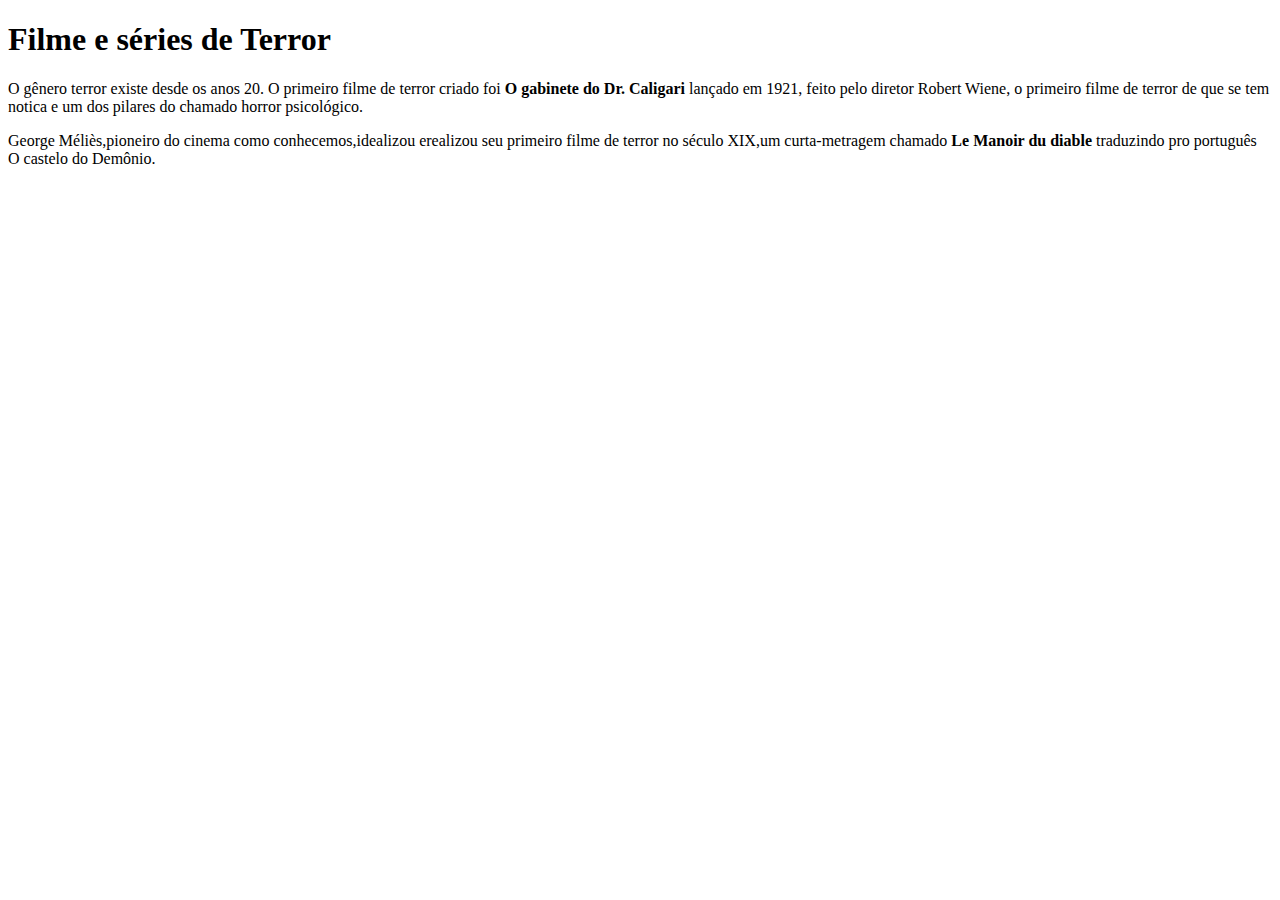
==== malu.html @ 42e06ba5 "Add files via upload" ====
<!DOCTYPE html>
<html lang="pt-br">
<head>
    <meta charset="UTF-8">
    <meta http-equiv="X-UA-Compatible" content="IE=edge">
    <meta name="viewport" content="width=device-width, initial-scale=1.0">
    <title>Document</title>
</head>

<body>

<h1> Filme e séries de Terror </h1> 
<p> O gênero terror existe desde os anos 20. O primeiro filme de terror criado foi <strong> O gabinete do Dr. Caligari</strong> lançado em 1921, feito pelo diretor Robert Wiene, o primeiro filme de terror de que se tem notica e um dos pilares do chamado horror psicológico.</p>
<p> George Méliès,pioneiro do cinema como conhecemos,idealizou erealizou seu primeiro filme de terror no século XIX,um curta-metragem chamado <strong> Le Manoir du diable </strong> traduzindo pro português O castelo do Demônio.</p>


</body>
</html>
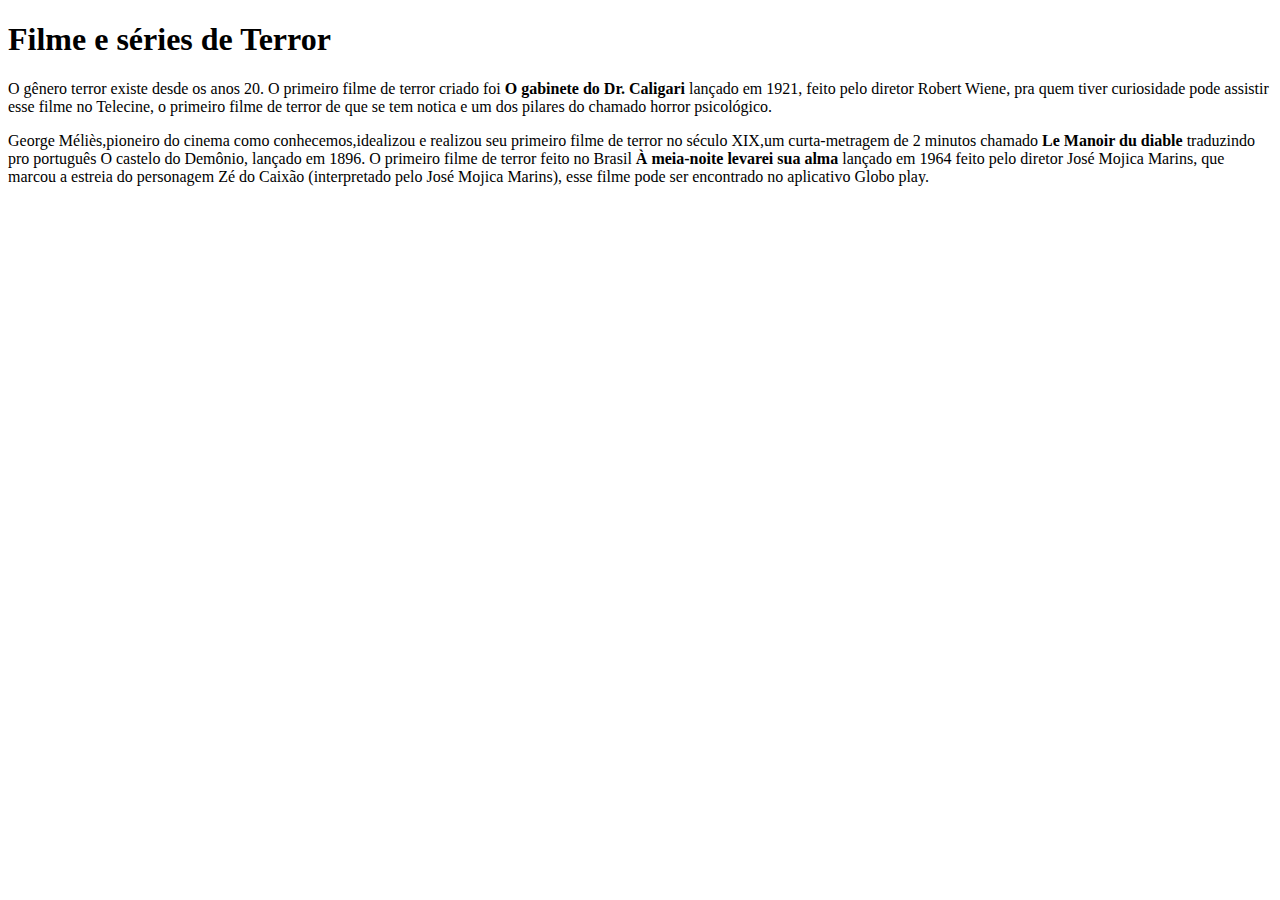
==== commit 2efd0e70: "Add files via upload" ====
--- a/malu.html
+++ b/malu.html
@@ -1,18 +1,18 @@
-<!DOCTYPE html>
-<html lang="pt-br">
-<head>
-    <meta charset="UTF-8">
-    <meta http-equiv="X-UA-Compatible" content="IE=edge">
-    <meta name="viewport" content="width=device-width, initial-scale=1.0">
-    <title>Document</title>
-</head>
-
-<body>
-
-<h1> Filme e séries de Terror </h1> 
-<p> O gênero terror existe desde os anos 20. O primeiro filme de terror criado foi <strong> O gabinete do Dr. Caligari</strong> lançado em 1921, feito pelo diretor Robert Wiene, o primeiro filme de terror de que se tem notica e um dos pilares do chamado horror psicológico.</p>
-<p> George Méliès,pioneiro do cinema como conhecemos,idealizou erealizou seu primeiro filme de terror no século XIX,um curta-metragem chamado <strong> Le Manoir du diable </strong> traduzindo pro português O castelo do Demônio.</p>
-
-
-</body>
+<!DOCTYPE html>
+<html lang="pt-br">
+<head>
+    <meta charset="UTF-8">
+    <meta http-equiv="X-UA-Compatible" content="IE=edge">
+    <meta name="viewport" content="width=device-width, initial-scale=1.0">
+    <title>Document</title>
+</head>
+
+<body>
+
+<h1> Filme e séries de Terror </h1> 
+<p> O gênero terror existe desde os anos 20. O primeiro filme de terror criado foi <strong> O gabinete do Dr. Caligari</strong> lançado em 1921, feito pelo diretor Robert Wiene, pra quem tiver curiosidade pode assistir esse filme no Telecine, o primeiro filme de terror de que se tem notica e um dos pilares do chamado horror psicológico.</p>
+<p> George Méliès,pioneiro do cinema como conhecemos,idealizou e realizou seu primeiro filme de terror no século XIX,um curta-metragem de 2 minutos chamado <strong> Le Manoir du diable </strong> traduzindo pro português O castelo do Demônio, lançado em 1896. O primeiro filme de terror feito no Brasil <strong>À meia-noite levarei sua alma</strong> lançado em 1964 feito pelo diretor José Mojica Marins, que marcou a estreia do personagem Zé do Caixão (interpretado pelo José Mojica Marins), esse filme pode ser encontrado no aplicativo Globo play. </p>
+
+
+</body>
 </html>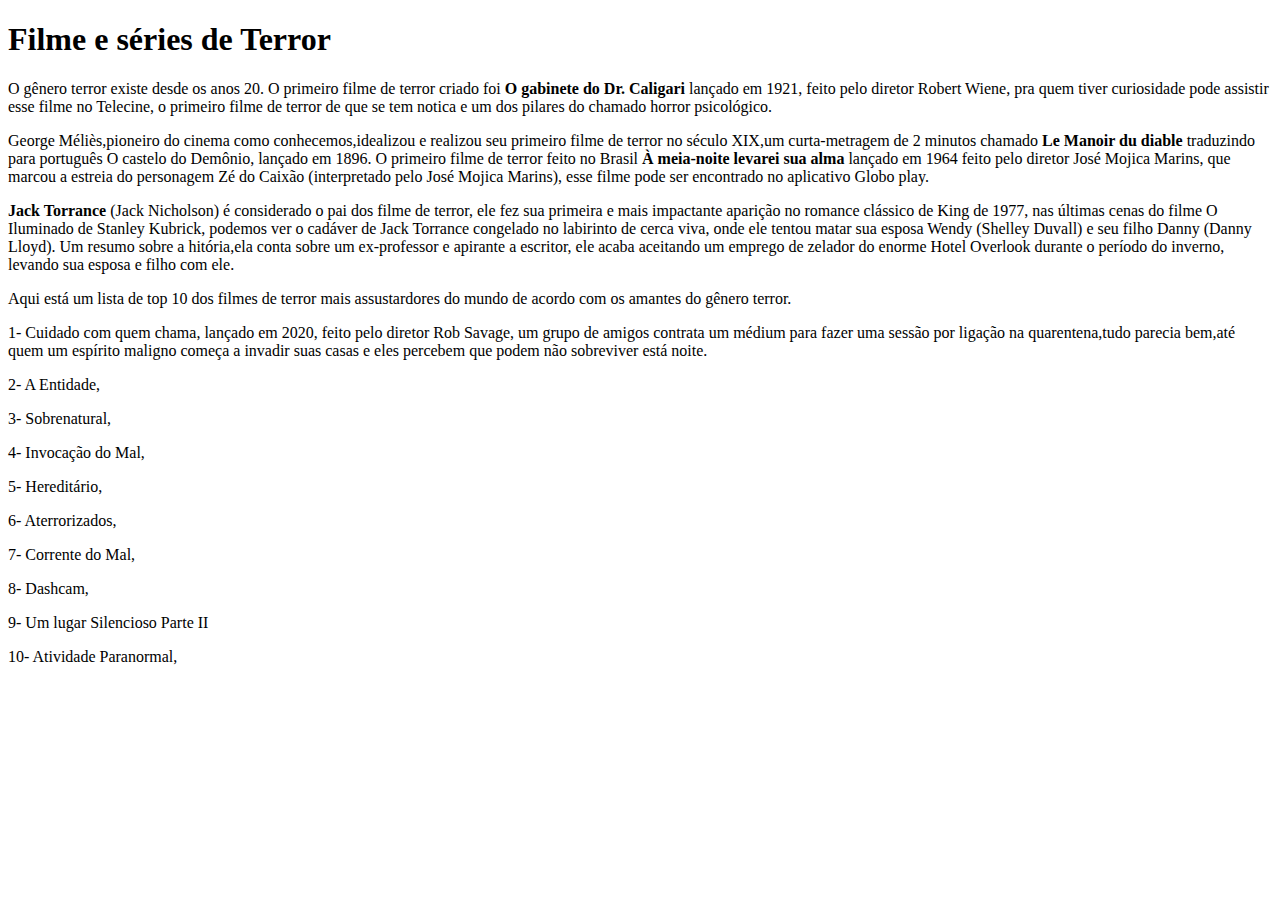
==== commit 7662bb22: "Add files via upload" ====
--- a/malu.html
+++ b/malu.html
@@ -11,8 +11,18 @@
 
 <h1> Filme e séries de Terror </h1> 
 <p> O gênero terror existe desde os anos 20. O primeiro filme de terror criado foi <strong> O gabinete do Dr. Caligari</strong> lançado em 1921, feito pelo diretor Robert Wiene, pra quem tiver curiosidade pode assistir esse filme no Telecine, o primeiro filme de terror de que se tem notica e um dos pilares do chamado horror psicológico.</p>
-<p> George Méliès,pioneiro do cinema como conhecemos,idealizou e realizou seu primeiro filme de terror no século XIX,um curta-metragem de 2 minutos chamado <strong> Le Manoir du diable </strong> traduzindo pro português O castelo do Demônio, lançado em 1896. O primeiro filme de terror feito no Brasil <strong>À meia-noite levarei sua alma</strong> lançado em 1964 feito pelo diretor José Mojica Marins, que marcou a estreia do personagem Zé do Caixão (interpretado pelo José Mojica Marins), esse filme pode ser encontrado no aplicativo Globo play. </p>
-
-
+<p> George Méliès,pioneiro do cinema como conhecemos,idealizou e realizou seu primeiro filme de terror no século XIX,um curta-metragem de 2 minutos chamado <strong> Le Manoir du diable </strong> traduzindo para português O castelo do Demônio, lançado em 1896. O primeiro filme de terror feito no Brasil <strong>À meia-noite levarei sua alma</strong> lançado em 1964 feito pelo diretor José Mojica Marins, que marcou a estreia do personagem Zé do Caixão (interpretado pelo José Mojica Marins), esse filme pode ser encontrado no aplicativo Globo play. </p>
+<p> <strong>Jack Torrance</strong> (Jack Nicholson) é considerado o pai dos filme de terror, ele fez sua primeira e mais impactante aparição no romance clássico de King de 1977, nas últimas cenas do filme O Iluminado de Stanley Kubrick, podemos ver o cadáver de Jack Torrance congelado no labirinto de cerca viva, onde ele tentou matar sua esposa Wendy (Shelley Duvall) e seu filho Danny (Danny Lloyd). Um resumo sobre a hitória,ela conta sobre um ex-professor e apirante a escritor, ele acaba aceitando um emprego de zelador do enorme Hotel Overlook durante o período do inverno, levando sua esposa e filho com ele.</p>
+<p>Aqui está um lista de top 10 dos filmes de terror mais assustardores do mundo de acordo com os amantes do gênero terror.</p>
+<p>1- Cuidado com quem chama, lançado em 2020, feito pelo diretor Rob Savage, um grupo de amigos contrata um médium para fazer uma sessão por ligação na quarentena,tudo parecia bem,até quem um espírito maligno começa a invadir suas casas e eles percebem que podem não sobreviver está noite.</p>
+<p>2- A Entidade, </p>
+<p>3- Sobrenatural,</p>
+<p>4- Invocação do Mal,</p>
+<p>5- Hereditário,</p>
+<p>6- Aterrorizados,</p>
+<p>7- Corrente do Mal,</p>
+<p>8- Dashcam, </p>
+<p>9- Um lugar Silencioso Parte II</p>
+<p>10- Atividade Paranormal,</p>
 </body>
 </html>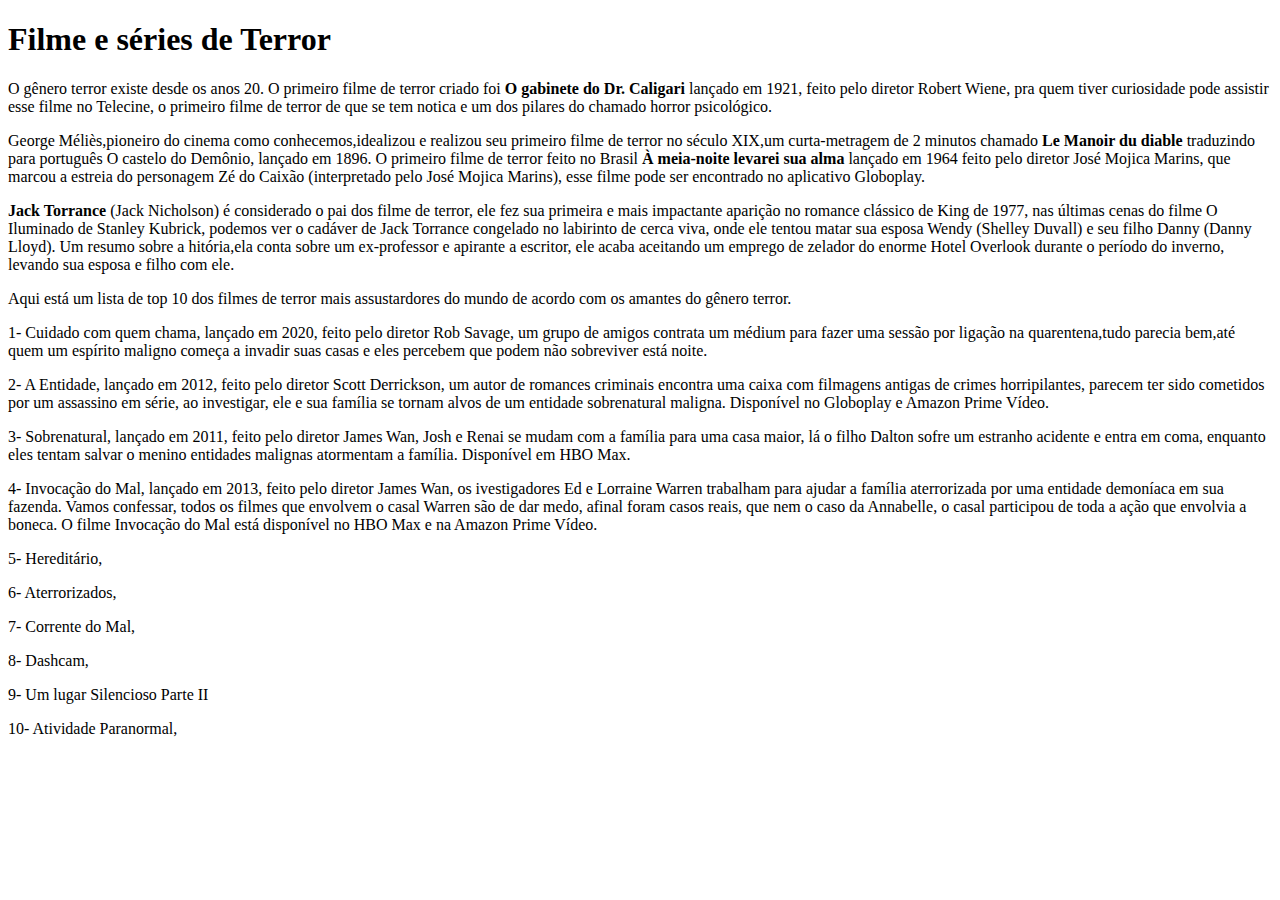
==== commit ca2f5679: "Add files via upload" ====
--- a/malu.html
+++ b/malu.html
@@ -11,14 +11,14 @@
 
 <h1> Filme e séries de Terror </h1> 
 <p> O gênero terror existe desde os anos 20. O primeiro filme de terror criado foi <strong> O gabinete do Dr. Caligari</strong> lançado em 1921, feito pelo diretor Robert Wiene, pra quem tiver curiosidade pode assistir esse filme no Telecine, o primeiro filme de terror de que se tem notica e um dos pilares do chamado horror psicológico.</p>
-<p> George Méliès,pioneiro do cinema como conhecemos,idealizou e realizou seu primeiro filme de terror no século XIX,um curta-metragem de 2 minutos chamado <strong> Le Manoir du diable </strong> traduzindo para português O castelo do Demônio, lançado em 1896. O primeiro filme de terror feito no Brasil <strong>À meia-noite levarei sua alma</strong> lançado em 1964 feito pelo diretor José Mojica Marins, que marcou a estreia do personagem Zé do Caixão (interpretado pelo José Mojica Marins), esse filme pode ser encontrado no aplicativo Globo play. </p>
+<p> George Méliès,pioneiro do cinema como conhecemos,idealizou e realizou seu primeiro filme de terror no século XIX,um curta-metragem de 2 minutos chamado <strong> Le Manoir du diable </strong> traduzindo para português O castelo do Demônio, lançado em 1896. O primeiro filme de terror feito no Brasil <strong>À meia-noite levarei sua alma</strong> lançado em 1964 feito pelo diretor José Mojica Marins, que marcou a estreia do personagem Zé do Caixão (interpretado pelo José Mojica Marins), esse filme pode ser encontrado no aplicativo Globoplay. </p>
 <p> <strong>Jack Torrance</strong> (Jack Nicholson) é considerado o pai dos filme de terror, ele fez sua primeira e mais impactante aparição no romance clássico de King de 1977, nas últimas cenas do filme O Iluminado de Stanley Kubrick, podemos ver o cadáver de Jack Torrance congelado no labirinto de cerca viva, onde ele tentou matar sua esposa Wendy (Shelley Duvall) e seu filho Danny (Danny Lloyd). Um resumo sobre a hitória,ela conta sobre um ex-professor e apirante a escritor, ele acaba aceitando um emprego de zelador do enorme Hotel Overlook durante o período do inverno, levando sua esposa e filho com ele.</p>
 <p>Aqui está um lista de top 10 dos filmes de terror mais assustardores do mundo de acordo com os amantes do gênero terror.</p>
 <p>1- Cuidado com quem chama, lançado em 2020, feito pelo diretor Rob Savage, um grupo de amigos contrata um médium para fazer uma sessão por ligação na quarentena,tudo parecia bem,até quem um espírito maligno começa a invadir suas casas e eles percebem que podem não sobreviver está noite.</p>
-<p>2- A Entidade, </p>
-<p>3- Sobrenatural,</p>
-<p>4- Invocação do Mal,</p>
-<p>5- Hereditário,</p>
+<p>2- A Entidade, lançado em 2012, feito pelo diretor Scott Derrickson, um autor de romances criminais encontra uma caixa com filmagens antigas de crimes horripilantes, parecem ter sido cometidos por um assassino em série, ao investigar, ele e sua família se tornam alvos de um entidade sobrenatural maligna. Disponível no Globoplay e Amazon Prime Vídeo.</p>
+<p>3- Sobrenatural, lançado em 2011, feito pelo diretor James Wan, Josh e Renai se mudam com a família para uma casa maior, lá o filho Dalton sofre um estranho acidente e entra em coma, enquanto eles tentam salvar o menino entidades malignas atormentam a família. Disponível em HBO Max.</p>
+<p>4- Invocação do Mal, lançado em 2013, feito pelo diretor James Wan, os ivestigadores Ed e Lorraine Warren trabalham para ajudar a família aterrorizada por uma entidade demoníaca em sua fazenda. Vamos confessar, todos os filmes que envolvem o casal Warren são de dar medo, afinal foram casos reais, que nem o caso da Annabelle, o casal participou de toda a ação que envolvia a boneca. O filme Invocação do Mal está disponível no HBO Max e na Amazon Prime Vídeo.</p>
+<p>5- Hereditário, </p>
 <p>6- Aterrorizados,</p>
 <p>7- Corrente do Mal,</p>
 <p>8- Dashcam, </p>
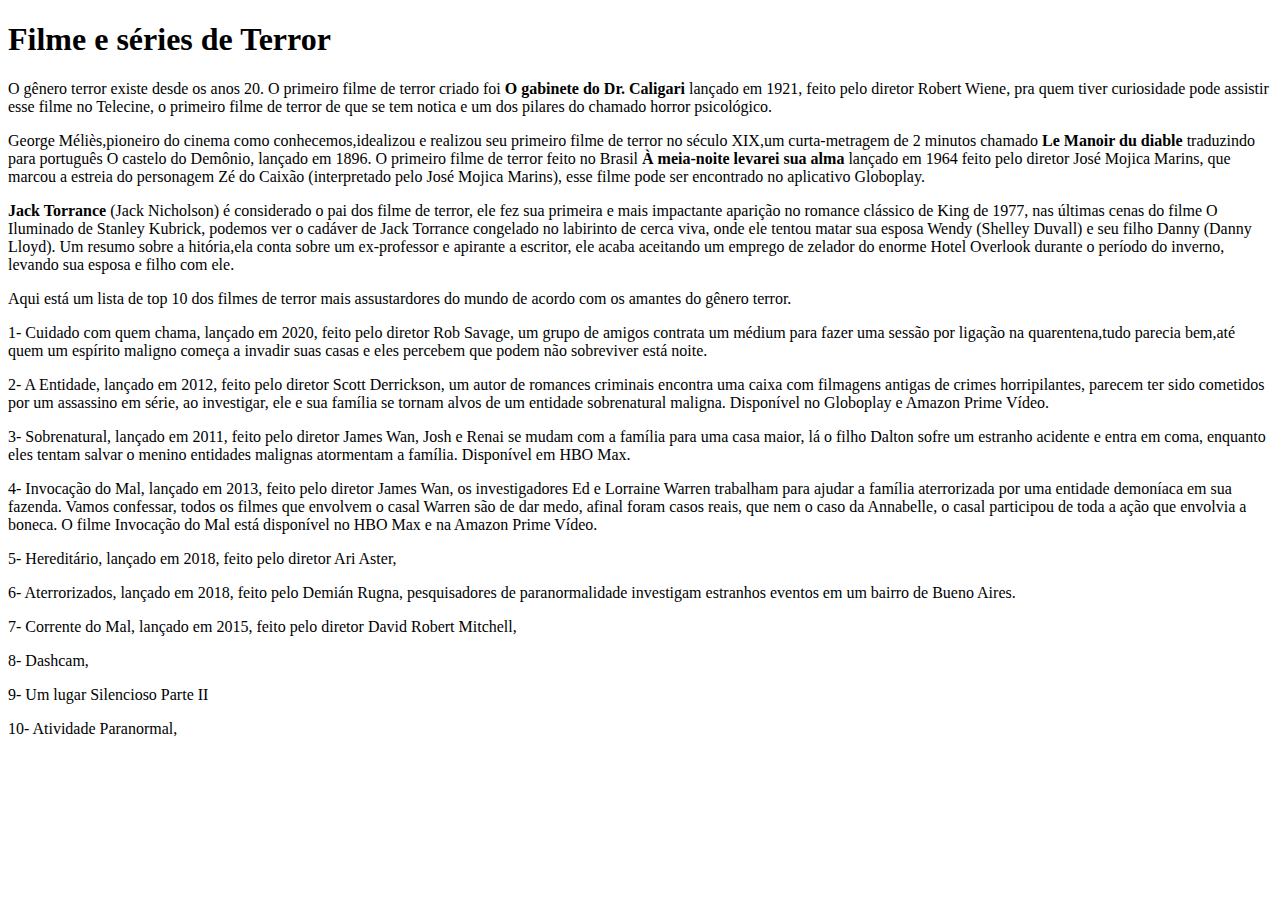
==== commit 1ce622a5: "Add files via upload" ====
--- a/malu.html
+++ b/malu.html
@@ -1,28 +1,30 @@
-<!DOCTYPE html>
-<html lang="pt-br">
-<head>
-    <meta charset="UTF-8">
-    <meta http-equiv="X-UA-Compatible" content="IE=edge">
-    <meta name="viewport" content="width=device-width, initial-scale=1.0">
-    <title>Document</title>
-</head>
-
-<body>
-
-<h1> Filme e séries de Terror </h1> 
-<p> O gênero terror existe desde os anos 20. O primeiro filme de terror criado foi <strong> O gabinete do Dr. Caligari</strong> lançado em 1921, feito pelo diretor Robert Wiene, pra quem tiver curiosidade pode assistir esse filme no Telecine, o primeiro filme de terror de que se tem notica e um dos pilares do chamado horror psicológico.</p>
-<p> George Méliès,pioneiro do cinema como conhecemos,idealizou e realizou seu primeiro filme de terror no século XIX,um curta-metragem de 2 minutos chamado <strong> Le Manoir du diable </strong> traduzindo para português O castelo do Demônio, lançado em 1896. O primeiro filme de terror feito no Brasil <strong>À meia-noite levarei sua alma</strong> lançado em 1964 feito pelo diretor José Mojica Marins, que marcou a estreia do personagem Zé do Caixão (interpretado pelo José Mojica Marins), esse filme pode ser encontrado no aplicativo Globoplay. </p>
-<p> <strong>Jack Torrance</strong> (Jack Nicholson) é considerado o pai dos filme de terror, ele fez sua primeira e mais impactante aparição no romance clássico de King de 1977, nas últimas cenas do filme O Iluminado de Stanley Kubrick, podemos ver o cadáver de Jack Torrance congelado no labirinto de cerca viva, onde ele tentou matar sua esposa Wendy (Shelley Duvall) e seu filho Danny (Danny Lloyd). Um resumo sobre a hitória,ela conta sobre um ex-professor e apirante a escritor, ele acaba aceitando um emprego de zelador do enorme Hotel Overlook durante o período do inverno, levando sua esposa e filho com ele.</p>
-<p>Aqui está um lista de top 10 dos filmes de terror mais assustardores do mundo de acordo com os amantes do gênero terror.</p>
-<p>1- Cuidado com quem chama, lançado em 2020, feito pelo diretor Rob Savage, um grupo de amigos contrata um médium para fazer uma sessão por ligação na quarentena,tudo parecia bem,até quem um espírito maligno começa a invadir suas casas e eles percebem que podem não sobreviver está noite.</p>
-<p>2- A Entidade, lançado em 2012, feito pelo diretor Scott Derrickson, um autor de romances criminais encontra uma caixa com filmagens antigas de crimes horripilantes, parecem ter sido cometidos por um assassino em série, ao investigar, ele e sua família se tornam alvos de um entidade sobrenatural maligna. Disponível no Globoplay e Amazon Prime Vídeo.</p>
-<p>3- Sobrenatural, lançado em 2011, feito pelo diretor James Wan, Josh e Renai se mudam com a família para uma casa maior, lá o filho Dalton sofre um estranho acidente e entra em coma, enquanto eles tentam salvar o menino entidades malignas atormentam a família. Disponível em HBO Max.</p>
-<p>4- Invocação do Mal, lançado em 2013, feito pelo diretor James Wan, os ivestigadores Ed e Lorraine Warren trabalham para ajudar a família aterrorizada por uma entidade demoníaca em sua fazenda. Vamos confessar, todos os filmes que envolvem o casal Warren são de dar medo, afinal foram casos reais, que nem o caso da Annabelle, o casal participou de toda a ação que envolvia a boneca. O filme Invocação do Mal está disponível no HBO Max e na Amazon Prime Vídeo.</p>
-<p>5- Hereditário, </p>
-<p>6- Aterrorizados,</p>
-<p>7- Corrente do Mal,</p>
-<p>8- Dashcam, </p>
-<p>9- Um lugar Silencioso Parte II</p>
-<p>10- Atividade Paranormal,</p>
-</body>
+<!DOCTYPE html>
+<html lang="pt-br">
+<head>
+    <meta charset="UTF-8">
+    <meta http-equiv="X-UA-Compatible" content="IE=edge">
+    <meta name="viewport" content="width=device-width, initial-scale=1.0">
+    <title>Document</title>
+</head>
+
+<body>
+
+    <h1> Filme e séries de Terror </h1> 
+    
+    <p> O gênero terror existe desde os anos 20. O primeiro filme de terror criado foi <strong> O gabinete do Dr. Caligari</strong> lançado em 1921, feito pelo diretor Robert Wiene, pra quem tiver curiosidade pode assistir esse filme no Telecine, o primeiro filme de terror de que se tem notica e um dos pilares do chamado horror psicológico.</p>
+    <p> George Méliès,pioneiro do cinema como conhecemos,idealizou e realizou seu primeiro filme de terror no século XIX,um curta-metragem de 2 minutos chamado <strong> Le Manoir du diable </strong> traduzindo para português O castelo do Demônio, lançado em 1896. O primeiro filme de terror feito no Brasil <strong>À meia-noite levarei sua alma</strong> lançado em 1964 feito pelo diretor José Mojica Marins, que marcou a estreia do personagem Zé do Caixão (interpretado pelo José Mojica Marins), esse filme pode ser encontrado no aplicativo Globoplay. </p>
+    <p> <strong>Jack Torrance</strong> (Jack Nicholson) é considerado o pai dos filme de terror, ele fez sua primeira e mais impactante aparição no romance clássico de King de 1977, nas últimas cenas do filme O Iluminado de Stanley Kubrick, podemos ver o cadáver de Jack Torrance congelado no labirinto de cerca viva, onde ele tentou matar sua esposa Wendy (Shelley Duvall) e seu filho Danny (Danny Lloyd). Um resumo sobre a hitória,ela conta sobre um ex-professor e apirante a escritor, ele acaba aceitando um emprego de zelador do enorme Hotel Overlook durante o período do inverno, levando sua esposa e filho com ele.</p>
+    <p>Aqui está um lista de top 10 dos filmes de terror mais assustardores do mundo de acordo com os amantes do gênero terror.</p>
+    <p>1- Cuidado com quem chama, lançado em 2020, feito pelo diretor Rob Savage, um grupo de amigos contrata um médium para fazer uma sessão por ligação na quarentena,tudo parecia bem,até quem um espírito maligno começa a invadir suas casas e eles percebem que podem não sobreviver está noite.</p>
+    <p>2- A Entidade, lançado em 2012, feito pelo diretor Scott Derrickson, um autor de romances criminais encontra uma caixa com filmagens antigas de crimes horripilantes, parecem ter sido cometidos por um assassino em série, ao investigar, ele e sua família se tornam alvos de um entidade sobrenatural maligna. Disponível no Globoplay e Amazon Prime Vídeo.</p>
+    <p>3- Sobrenatural, lançado em 2011, feito pelo diretor James Wan, Josh e Renai se mudam com a família para uma casa maior, lá o filho Dalton sofre um estranho acidente e entra em coma, enquanto eles tentam salvar o menino entidades malignas atormentam a família. Disponível em HBO Max.</p>
+    <p>4- Invocação do Mal, lançado em 2013, feito pelo diretor James Wan, os investigadores Ed e Lorraine Warren trabalham para ajudar a família aterrorizada por uma entidade demoníaca em sua fazenda. Vamos confessar, todos os filmes que envolvem o casal Warren são de dar medo, afinal foram casos reais, que nem o caso da Annabelle, o casal participou de toda a ação que envolvia a boneca. O filme Invocação do Mal está disponível no HBO Max e na Amazon Prime Vídeo.</p>
+    <p>5- Hereditário, lançado em 2018, feito pelo diretor Ari Aster,  </p>
+    <p>6- Aterrorizados, lançado em 2018, feito pelo Demián Rugna, pesquisadores de paranormalidade investigam estranhos eventos em um bairro de Bueno Aires.</p>
+    <p>7- Corrente do Mal, lançado em 2015, feito pelo diretor David Robert Mitchell, </p>
+    <p>8- Dashcam, </p>
+    <p>9- Um lugar Silencioso Parte II</p>
+    <p>10- Atividade Paranormal,</p>
+
+</body>
 </html>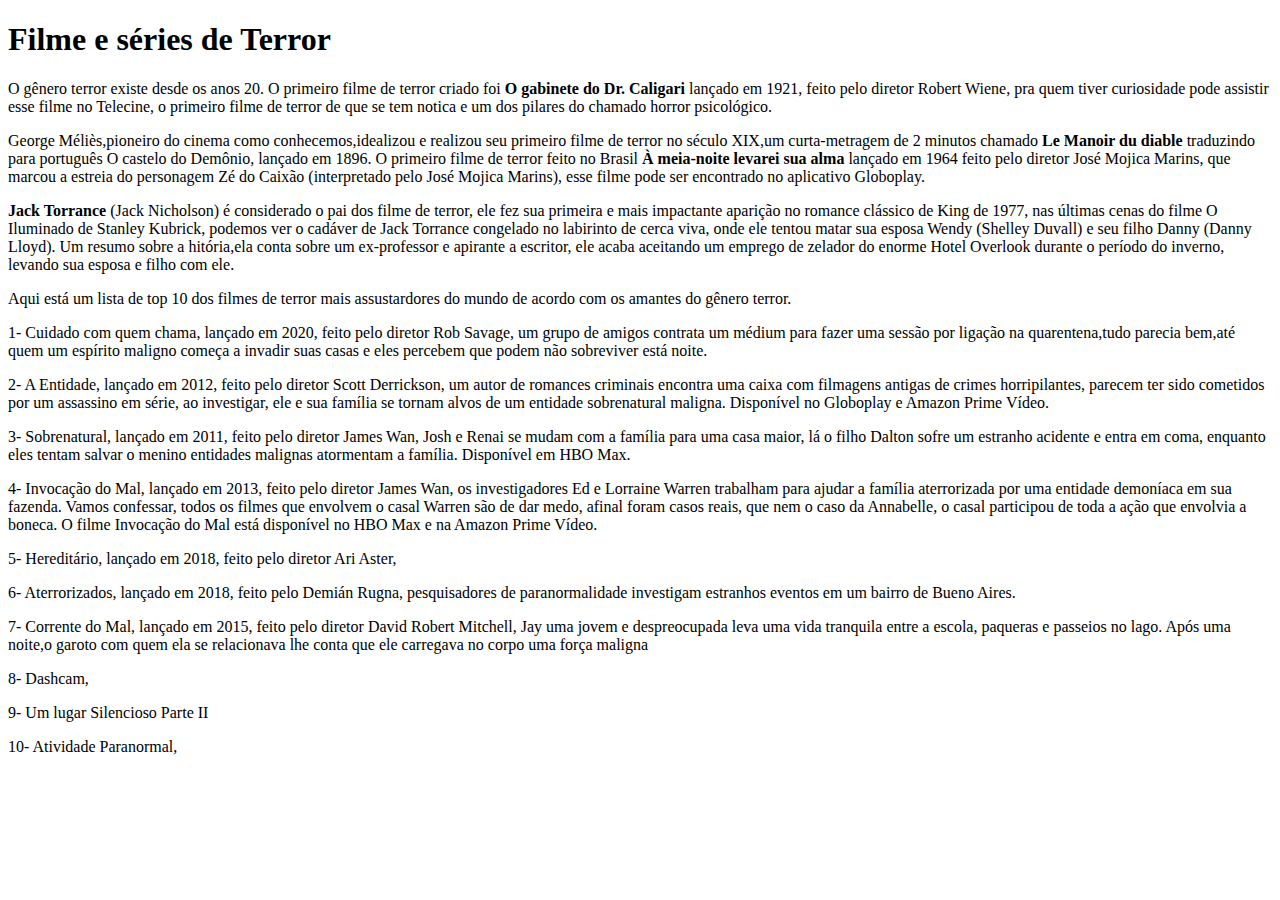
==== commit 24c61210: "Add files via upload" ====
--- a/malu.html
+++ b/malu.html
@@ -21,10 +21,11 @@
     <p>4- Invocação do Mal, lançado em 2013, feito pelo diretor James Wan, os investigadores Ed e Lorraine Warren trabalham para ajudar a família aterrorizada por uma entidade demoníaca em sua fazenda. Vamos confessar, todos os filmes que envolvem o casal Warren são de dar medo, afinal foram casos reais, que nem o caso da Annabelle, o casal participou de toda a ação que envolvia a boneca. O filme Invocação do Mal está disponível no HBO Max e na Amazon Prime Vídeo.</p>
     <p>5- Hereditário, lançado em 2018, feito pelo diretor Ari Aster,  </p>
     <p>6- Aterrorizados, lançado em 2018, feito pelo Demián Rugna, pesquisadores de paranormalidade investigam estranhos eventos em um bairro de Bueno Aires.</p>
-    <p>7- Corrente do Mal, lançado em 2015, feito pelo diretor David Robert Mitchell, </p>
+    <p>7- Corrente do Mal, lançado em 2015, feito pelo diretor David Robert Mitchell, Jay uma jovem e despreocupada leva uma vida tranquila entre a escola, paqueras e passeios no lago. Após uma noite,o garoto com quem ela se relacionava lhe conta que ele carregava no corpo uma força maligna</p>
     <p>8- Dashcam, </p>
     <p>9- Um lugar Silencioso Parte II</p>
     <p>10- Atividade Paranormal,</p>
+     <img src=""
 
 </body>
 </html>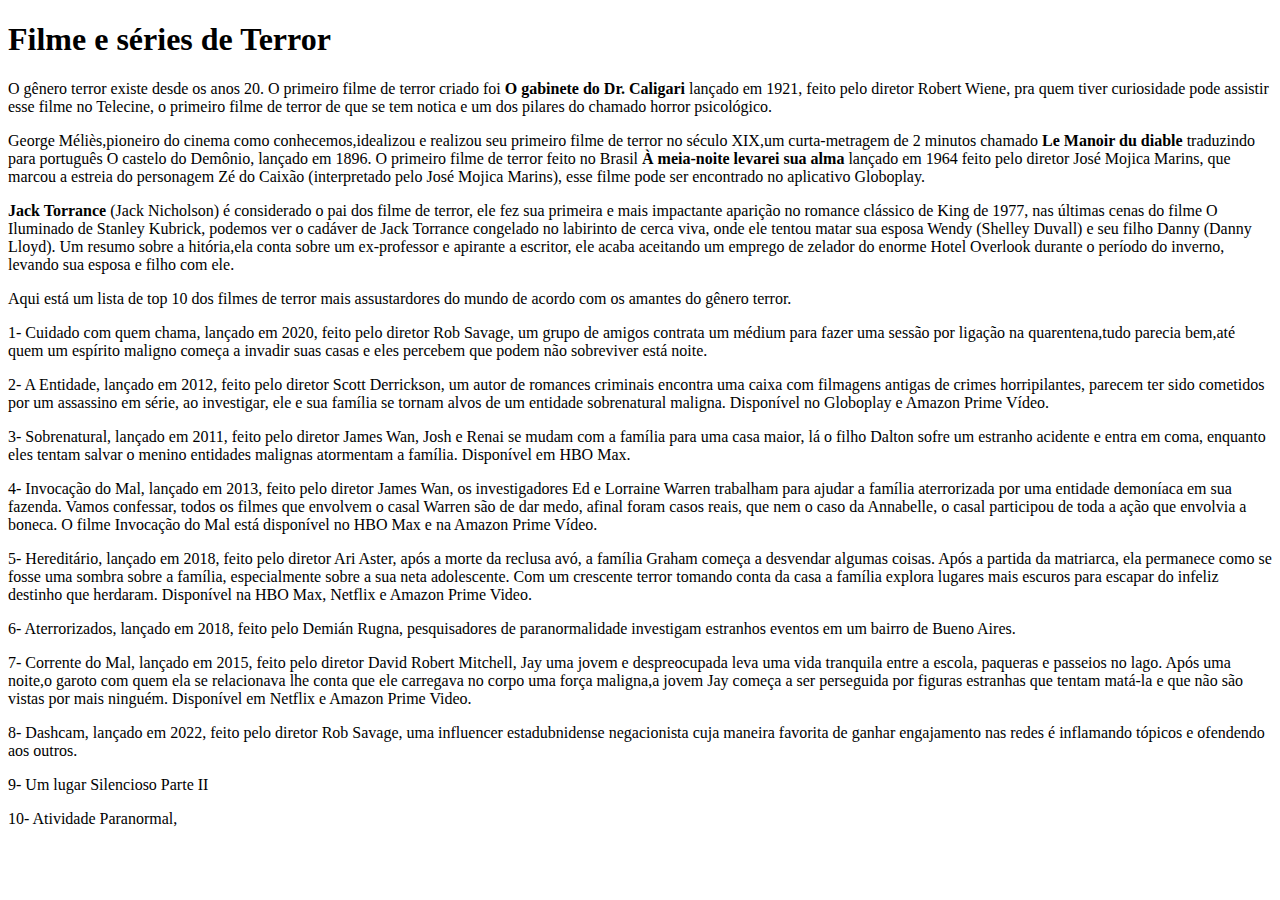
==== commit 4e946e25: "Add files via upload" ====
--- a/malu.html
+++ b/malu.html
@@ -19,13 +19,12 @@
     <p>2- A Entidade, lançado em 2012, feito pelo diretor Scott Derrickson, um autor de romances criminais encontra uma caixa com filmagens antigas de crimes horripilantes, parecem ter sido cometidos por um assassino em série, ao investigar, ele e sua família se tornam alvos de um entidade sobrenatural maligna. Disponível no Globoplay e Amazon Prime Vídeo.</p>
     <p>3- Sobrenatural, lançado em 2011, feito pelo diretor James Wan, Josh e Renai se mudam com a família para uma casa maior, lá o filho Dalton sofre um estranho acidente e entra em coma, enquanto eles tentam salvar o menino entidades malignas atormentam a família. Disponível em HBO Max.</p>
     <p>4- Invocação do Mal, lançado em 2013, feito pelo diretor James Wan, os investigadores Ed e Lorraine Warren trabalham para ajudar a família aterrorizada por uma entidade demoníaca em sua fazenda. Vamos confessar, todos os filmes que envolvem o casal Warren são de dar medo, afinal foram casos reais, que nem o caso da Annabelle, o casal participou de toda a ação que envolvia a boneca. O filme Invocação do Mal está disponível no HBO Max e na Amazon Prime Vídeo.</p>
-    <p>5- Hereditário, lançado em 2018, feito pelo diretor Ari Aster,  </p>
+    <p>5- Hereditário, lançado em 2018, feito pelo diretor Ari Aster, após a morte da reclusa avó, a família Graham começa a desvendar algumas coisas. Após a partida da matriarca, ela permanece como se fosse uma sombra sobre a família, especialmente sobre a sua neta adolescente. Com um crescente terror tomando conta da casa a família explora lugares mais escuros para escapar do infeliz destinho que herdaram. Disponível na HBO Max, Netflix e Amazon Prime Video.</p>
     <p>6- Aterrorizados, lançado em 2018, feito pelo Demián Rugna, pesquisadores de paranormalidade investigam estranhos eventos em um bairro de Bueno Aires.</p>
-    <p>7- Corrente do Mal, lançado em 2015, feito pelo diretor David Robert Mitchell, Jay uma jovem e despreocupada leva uma vida tranquila entre a escola, paqueras e passeios no lago. Após uma noite,o garoto com quem ela se relacionava lhe conta que ele carregava no corpo uma força maligna</p>
-    <p>8- Dashcam, </p>
+    <p>7- Corrente do Mal, lançado em 2015, feito pelo diretor David Robert Mitchell, Jay uma jovem e despreocupada leva uma vida tranquila entre a escola, paqueras e passeios no lago. Após uma noite,o garoto com quem ela se relacionava lhe conta que ele carregava no corpo uma força maligna,a jovem Jay começa a ser perseguida por figuras estranhas que tentam matá-la e que não são vistas por mais ninguém. Disponível em Netflix e Amazon Prime Video.</p>
+    <p>8- Dashcam, lançado em 2022, feito pelo diretor Rob Savage, uma influencer estadubnidense negacionista cuja maneira favorita de ganhar engajamento nas redes é inflamando tópicos e ofendendo aos outros.</p>
     <p>9- Um lugar Silencioso Parte II</p>
     <p>10- Atividade Paranormal,</p>
-     <img src=""
-
+    
 </body>
 </html>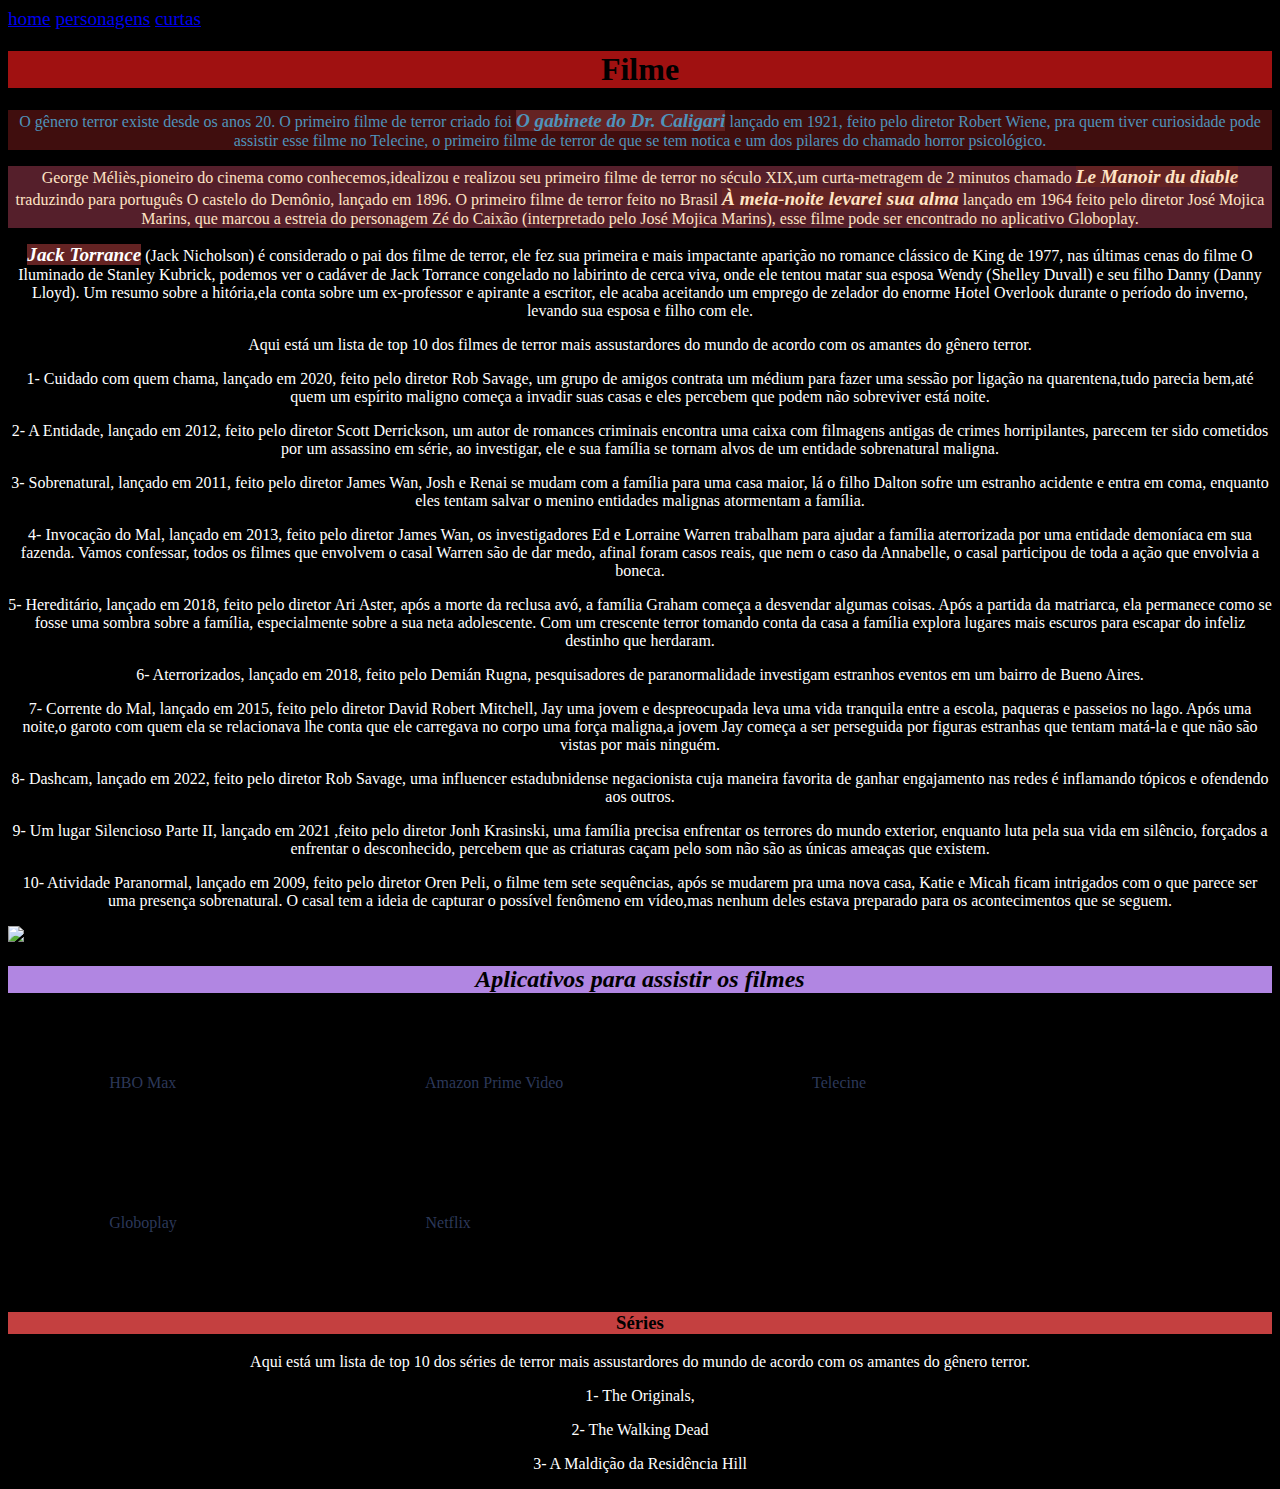
==== commit ccf02c29: "Add files via upload" ====
--- a/malu.html
+++ b/malu.html
@@ -4,27 +4,54 @@
     <meta charset="UTF-8">
     <meta http-equiv="X-UA-Compatible" content="IE=edge">
     <meta name="viewport" content="width=device-width, initial-scale=1.0">
-    <title>Document</title>
+    <title>título estrutural que aparece na aba do navegador</title>
+    <link rel="stylesheet" href="malu.css">
 </head>
 
-<body>
-
-    <h1> Filme e séries de Terror </h1> 
+<body> 
+    <header>
+    <nav>   
+    <a href="index.html">home</a>    
+    <a href="personagens.html">personagens</a>
+    <a href="https://youtu.be/k0poUY6B7aM?si=RXzkvDGMX_STdhTh">curtas</a>
+    </nav>  
+    </header>
     
-    <p> O gênero terror existe desde os anos 20. O primeiro filme de terror criado foi <strong> O gabinete do Dr. Caligari</strong> lançado em 1921, feito pelo diretor Robert Wiene, pra quem tiver curiosidade pode assistir esse filme no Telecine, o primeiro filme de terror de que se tem notica e um dos pilares do chamado horror psicológico.</p>
-    <p> George Méliès,pioneiro do cinema como conhecemos,idealizou e realizou seu primeiro filme de terror no século XIX,um curta-metragem de 2 minutos chamado <strong> Le Manoir du diable </strong> traduzindo para português O castelo do Demônio, lançado em 1896. O primeiro filme de terror feito no Brasil <strong>À meia-noite levarei sua alma</strong> lançado em 1964 feito pelo diretor José Mojica Marins, que marcou a estreia do personagem Zé do Caixão (interpretado pelo José Mojica Marins), esse filme pode ser encontrado no aplicativo Globoplay. </p>
+    <h1> Filme </h1> 
+    <p class="assassino"> O gênero terror existe desde os anos 20. O primeiro filme de terror criado foi <strong> O gabinete do Dr. Caligari</strong> lançado em 1921, feito pelo diretor Robert Wiene, pra quem tiver curiosidade pode assistir esse filme no Telecine, o primeiro filme de terror de que se tem notica e um dos pilares do chamado horror psicológico.</p>
+    <p class="facada"> George Méliès,pioneiro do cinema como conhecemos,idealizou e realizou seu primeiro filme de terror no século XIX,um curta-metragem de 2 minutos chamado <strong> Le Manoir du diable </strong> traduzindo para português O castelo do Demônio, lançado em 1896. O primeiro filme de terror feito no Brasil <strong>À meia-noite levarei sua alma</strong> lançado em 1964 feito pelo diretor José Mojica Marins, que marcou a estreia do personagem Zé do Caixão (interpretado pelo José Mojica Marins), esse filme pode ser encontrado no aplicativo Globoplay. </p>
     <p> <strong>Jack Torrance</strong> (Jack Nicholson) é considerado o pai dos filme de terror, ele fez sua primeira e mais impactante aparição no romance clássico de King de 1977, nas últimas cenas do filme O Iluminado de Stanley Kubrick, podemos ver o cadáver de Jack Torrance congelado no labirinto de cerca viva, onde ele tentou matar sua esposa Wendy (Shelley Duvall) e seu filho Danny (Danny Lloyd). Um resumo sobre a hitória,ela conta sobre um ex-professor e apirante a escritor, ele acaba aceitando um emprego de zelador do enorme Hotel Overlook durante o período do inverno, levando sua esposa e filho com ele.</p>
     <p>Aqui está um lista de top 10 dos filmes de terror mais assustardores do mundo de acordo com os amantes do gênero terror.</p>
     <p>1- Cuidado com quem chama, lançado em 2020, feito pelo diretor Rob Savage, um grupo de amigos contrata um médium para fazer uma sessão por ligação na quarentena,tudo parecia bem,até quem um espírito maligno começa a invadir suas casas e eles percebem que podem não sobreviver está noite.</p>
-    <p>2- A Entidade, lançado em 2012, feito pelo diretor Scott Derrickson, um autor de romances criminais encontra uma caixa com filmagens antigas de crimes horripilantes, parecem ter sido cometidos por um assassino em série, ao investigar, ele e sua família se tornam alvos de um entidade sobrenatural maligna. Disponível no Globoplay e Amazon Prime Vídeo.</p>
-    <p>3- Sobrenatural, lançado em 2011, feito pelo diretor James Wan, Josh e Renai se mudam com a família para uma casa maior, lá o filho Dalton sofre um estranho acidente e entra em coma, enquanto eles tentam salvar o menino entidades malignas atormentam a família. Disponível em HBO Max.</p>
-    <p>4- Invocação do Mal, lançado em 2013, feito pelo diretor James Wan, os investigadores Ed e Lorraine Warren trabalham para ajudar a família aterrorizada por uma entidade demoníaca em sua fazenda. Vamos confessar, todos os filmes que envolvem o casal Warren são de dar medo, afinal foram casos reais, que nem o caso da Annabelle, o casal participou de toda a ação que envolvia a boneca. O filme Invocação do Mal está disponível no HBO Max e na Amazon Prime Vídeo.</p>
-    <p>5- Hereditário, lançado em 2018, feito pelo diretor Ari Aster, após a morte da reclusa avó, a família Graham começa a desvendar algumas coisas. Após a partida da matriarca, ela permanece como se fosse uma sombra sobre a família, especialmente sobre a sua neta adolescente. Com um crescente terror tomando conta da casa a família explora lugares mais escuros para escapar do infeliz destinho que herdaram. Disponível na HBO Max, Netflix e Amazon Prime Video.</p>
+    <p>2- A Entidade, lançado em 2012, feito pelo diretor Scott Derrickson, um autor de romances criminais encontra uma caixa com filmagens antigas de crimes horripilantes, parecem ter sido cometidos por um assassino em série, ao investigar, ele e sua família se tornam alvos de um entidade sobrenatural maligna.</p>
+    <p>3- Sobrenatural, lançado em 2011, feito pelo diretor James Wan, Josh e Renai se mudam com a família para uma casa maior, lá o filho Dalton sofre um estranho acidente e entra em coma, enquanto eles tentam salvar o menino entidades malignas atormentam a família.</p>
+    <p>4- Invocação do Mal, lançado em 2013, feito pelo diretor James Wan, os investigadores Ed e Lorraine Warren trabalham para ajudar a família aterrorizada por uma entidade demoníaca em sua fazenda. Vamos confessar, todos os filmes que envolvem o casal Warren são de dar medo, afinal foram casos reais, que nem o caso da Annabelle, o casal participou de toda a ação que envolvia a boneca.</p>
+    <p>5- Hereditário, lançado em 2018, feito pelo diretor Ari Aster, após a morte da reclusa avó, a família Graham começa a desvendar algumas coisas. Após a partida da matriarca, ela permanece como se fosse uma sombra sobre a família, especialmente sobre a sua neta adolescente. Com um crescente terror tomando conta da casa a família explora lugares mais escuros para escapar do infeliz destinho que herdaram.</p>
     <p>6- Aterrorizados, lançado em 2018, feito pelo Demián Rugna, pesquisadores de paranormalidade investigam estranhos eventos em um bairro de Bueno Aires.</p>
-    <p>7- Corrente do Mal, lançado em 2015, feito pelo diretor David Robert Mitchell, Jay uma jovem e despreocupada leva uma vida tranquila entre a escola, paqueras e passeios no lago. Após uma noite,o garoto com quem ela se relacionava lhe conta que ele carregava no corpo uma força maligna,a jovem Jay começa a ser perseguida por figuras estranhas que tentam matá-la e que não são vistas por mais ninguém. Disponível em Netflix e Amazon Prime Video.</p>
+    <p>7- Corrente do Mal, lançado em 2015, feito pelo diretor David Robert Mitchell, Jay uma jovem e despreocupada leva uma vida tranquila entre a escola, paqueras e passeios no lago. Após uma noite,o garoto com quem ela se relacionava lhe conta que ele carregava no corpo uma força maligna,a jovem Jay começa a ser perseguida por figuras estranhas que tentam matá-la e que não são vistas por mais ninguém.</p>
     <p>8- Dashcam, lançado em 2022, feito pelo diretor Rob Savage, uma influencer estadubnidense negacionista cuja maneira favorita de ganhar engajamento nas redes é inflamando tópicos e ofendendo aos outros.</p>
-    <p>9- Um lugar Silencioso Parte II</p>
-    <p>10- Atividade Paranormal,</p>
+    <p>9- Um lugar Silencioso Parte II, lançado em 2021 ,feito pelo diretor Jonh Krasinski, uma família precisa enfrentar os terrores do mundo exterior, enquanto luta pela sua vida em silêncio, forçados a enfrentar o desconhecido, percebem que as criaturas caçam pelo som não são as únicas ameaças que existem.</p>
+    <p>10- Atividade Paranormal, lançado em 2009, feito pelo diretor Oren Peli, o filme tem sete sequências, após se mudarem pra uma nova casa, Katie e Micah ficam intrigados com o que parece ser uma presença sobrenatural. O casal tem a ideia de capturar o possível fenômeno em vídeo,mas nenhum deles estava preparado para os acontecimentos que se seguem.</p>
     
+    <div class="imagemcentralizada">
+    <img class="imagem1" src="abertura.webp">
+    </div>
+    
+    <h2>Aplicativos para assistir os filmes</h2>
+<ul>
+    <li class="itens">HBO Max</li>
+    <li class="itens">Amazon Prime Video</li>
+    <li class="itens">Telecine</li>
+    <li class="itens">Globoplay</li>
+    <li class="itens">Netflix</li>
+</ul>
+
+    <h3>Séries</h3>
+
+    <p>Aqui está um lista de top 10 dos séries de terror mais assustardores do mundo de acordo com os amantes do gênero terror.</p>
+    <p>1- The Originals,</p>
+    <p>2- The Walking Dead</p>
+    <p>3- A Maldição da Residência Hill</p>
+
 </body>
 </html>--- a/malu.css
+++ b/malu.css
@@ -0,0 +1,53 @@
+h1 {
+    text-align:center;
+    background-color: rgb(160, 17, 17);
+}
+h2 {
+    text-align:center;
+    font-style: italic;
+    background-color: rgb(177, 134, 226);
+}
+h3{
+    text-align:center;
+    background-color: rgb(196, 64, 64);
+}
+
+header{
+    color: rgb(138, 179, 216);
+    font-size: larger;
+}
+p {
+    text-align: center;
+    font-size: medium;
+    color: rgb(255, 255, 255);
+}
+.imagem1 {
+    width: 70px;
+}
+strong {
+    font-style: italic;
+    font-size: larger;
+    background-color: rgb(100, 35, 35);
+}
+
+body {
+    background-color: rgb(0, 0, 0);
+}
+
+.assassino {
+    background-color: rgba(88, 19, 19, 0.726);
+    color: rgb(79, 147, 187)
+}
+
+.facada {
+    background-color: rgb(85, 31, 43);
+    color: bisque;
+}
+
+.itens {
+    color: rgba(83, 105, 165, 0.548);
+    display: inline-block;
+    padding: 5%;
+    margin-right: 10%;
+
+}